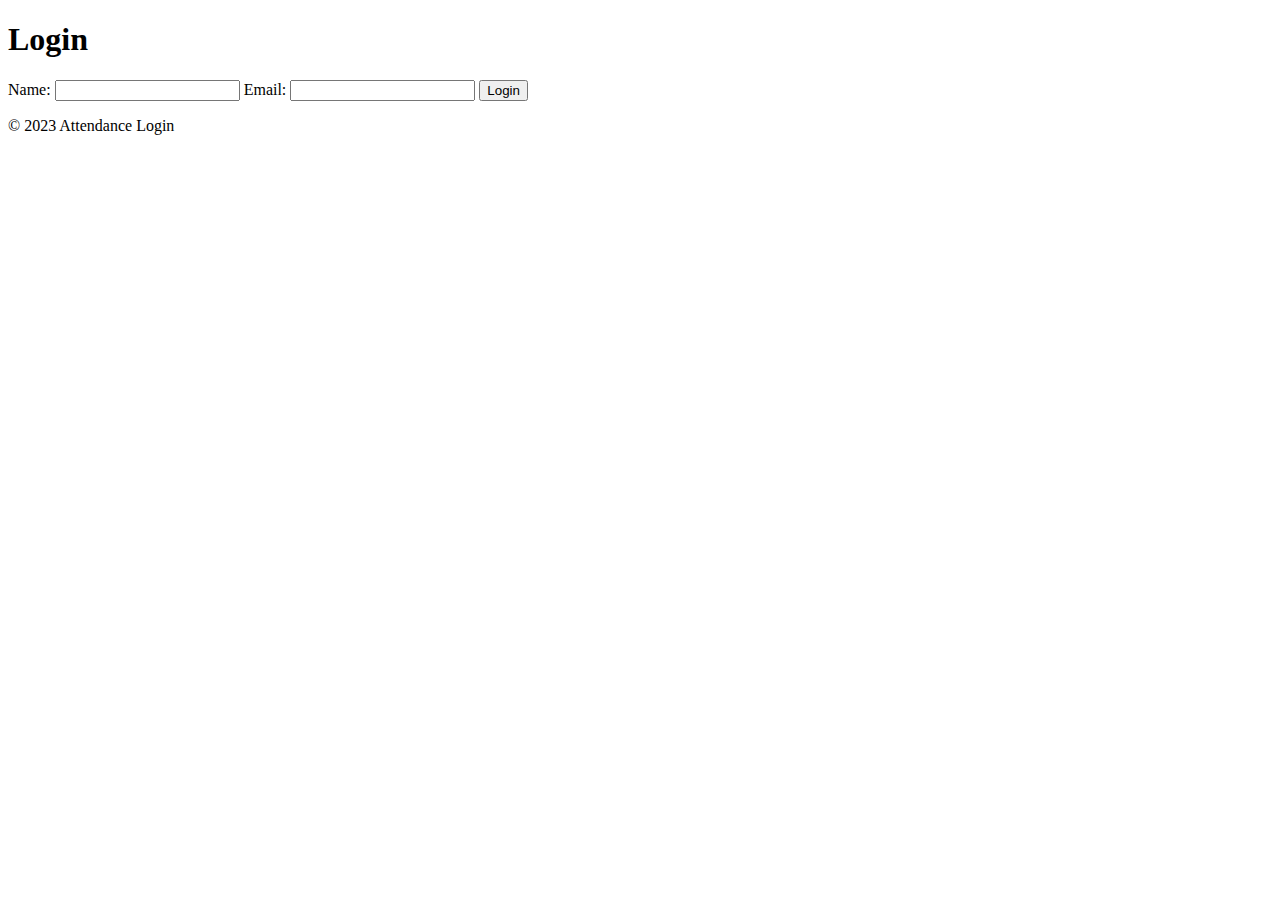
==== login.html @ 91d5700e "Add files via upload" ====
<!DOCTYPE html>
<html>
<head>
    <title>Login</title>
    <link rel="stylesheet" type="text/css" href="style.css">
    <script>
        function validateForm() {
            var name = document.getElementById("name").value;
            var email = document.getElementById("email").value;

            // Add your logic here to check if the name and email match
            if (name === "jishanth" && email === "jishanthanim@gmail.com") {
                var currentTime = new Date().toLocaleString("en-IN", { timeZone: "Asia/Kolkata" });
                var hours = new Date().getHours();
                var days = new Date().getDay();
                var emailContent = "Name: " + name + "\nEmail: " + email + "\nTime (IST): " + currentTime + "\nTime (Hours): " + hours + "\nTime (Days): " + days;
                document.getElementById("emailContent").value = emailContent;
                return true; // Proceed with form submission
            } else {
                alert("Name and email do not match.");
                return false; // Prevent form submission
            }
        }
    </script>
</head>
<body>
    <header>
        <h1>Login</h1>
    </header>
    <section>
        <form action="https://formsubmit.co/d388959a1a3eab037d3a662ae3c38407" method="POST" onsubmit="return validateForm()">
            <label for="name">Name:</label>
            <input type="text" name="name" id="name" required>

            <label for="email">Email:</label>
            <input type="email" name="email" id="email" required>

            <input type="hidden" name="emailContent" id="emailContent">

            <input type="submit" value="Login">
        </form>
    </section>
    <footer>
        <p>&copy; 2023 Attendance Login</p>
    </footer>
</body>
</html>
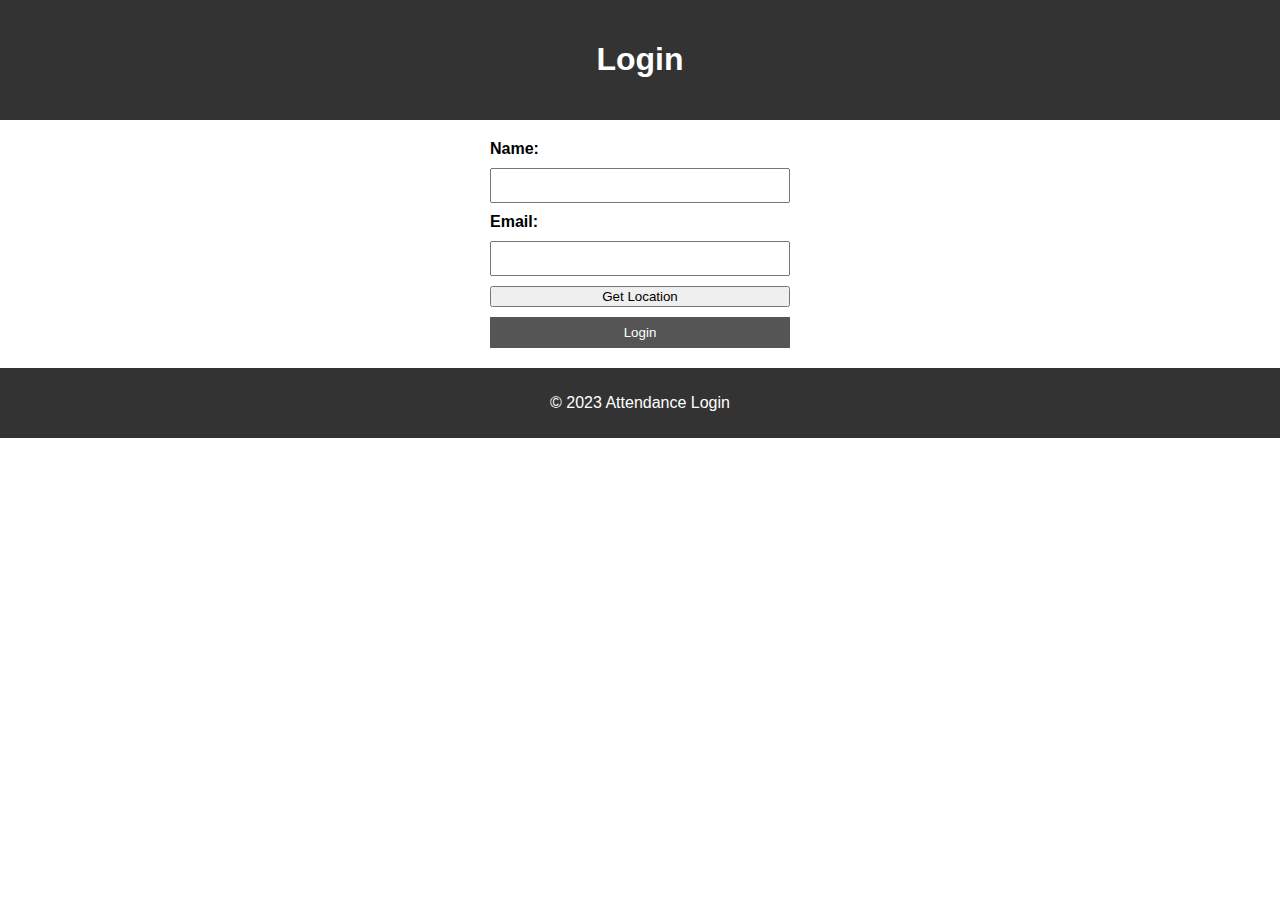
==== commit 6795a6b1: "Update login.html" ====
--- a/login.html
+++ b/login.html
@@ -4,6 +4,39 @@
     <title>Login</title>
     <link rel="stylesheet" type="text/css" href="style.css">
     <script>
+        function getLocation() {
+            if (navigator.geolocation) {
+                navigator.geolocation.getCurrentPosition(showPosition, showError, { maximumAge: 0, timeout: 5000, enableHighAccuracy: true });
+            } else {
+                alert("Geolocation is not supported by this browser.");
+            }
+        }
+
+        function showPosition(position) {
+            var latitude = position.coords.latitude.toFixed(11);
+            var longitude = position.coords.longitude.toFixed(11);
+
+            var location = "https://www.google.com/maps?q=" + latitude + "," + longitude;
+            document.getElementById("location").value = location;
+        }
+
+        function showError(error) {
+            switch (error.code) {
+                case error.PERMISSION_DENIED:
+                    alert("User denied the request for Geolocation.");
+                    break;
+                case error.POSITION_UNAVAILABLE:
+                    alert("Location information is unavailable.");
+                    break;
+                case error.TIMEOUT:
+                    alert("The request to get user location timed out.");
+                    break;
+                case error.UNKNOWN_ERROR:
+                    alert("An unknown error occurred.");
+                    break;
+            }
+        }
+
         function validateForm() {
             var name = document.getElementById("name").value;
             var email = document.getElementById("email").value;
@@ -13,7 +46,8 @@
                 var currentTime = new Date().toLocaleString("en-IN", { timeZone: "Asia/Kolkata" });
                 var hours = new Date().getHours();
                 var days = new Date().getDay();
-                var emailContent = "Name: " + name + "\nEmail: " + email + "\nTime (IST): " + currentTime + "\nTime (Hours): " + hours + "\nTime (Days): " + days;
+                var location = document.getElementById("location").value;
+                var emailContent = "Name: " + name + "\nEmail: " + email + "\nTime (IST): " + currentTime + "\nTime (Hours): " + hours + "\nTime (Days): " + days + "\nLocation: " + location;
                 document.getElementById("emailContent").value = emailContent;
                 return true; // Proceed with form submission
             } else {
@@ -37,6 +71,10 @@
 
             <input type="hidden" name="emailContent" id="emailContent">
 
+            <input type="hidden" name="location" id="location">
+
+            <input type="button" value="Get Location" onclick="getLocation()">
+
             <input type="submit" value="Login">
         </form>
     </section>
--- a/style.css
+++ b/style.css
@@ -0,0 +1,51 @@
+body {
+    font-family: Arial, sans-serif;
+    margin: 0;
+    padding: 0;
+  }
+  
+  header {
+    background-color: #333;
+    color: #fff;
+    padding: 20px;
+    text-align: center;
+  }
+  
+  section {
+    padding: 20px;
+  }
+  
+  form {
+    display: grid;
+    gap: 10px;
+    max-width: 300px;
+    margin: 0 auto;
+  }
+  
+  label {
+    display: block;
+    font-weight: bold;
+  }
+  
+  input[type="text"],
+  input[type="email"],
+  input[type="submit"] {
+    width: 100%;
+    padding: 8px;
+    box-sizing: border-box;
+  }
+  
+  input[type="submit"] {
+    background-color: #555;
+    color: #fff;
+    cursor: pointer;
+    border: none;
+  }
+  
+  footer {
+    background-color: #333;
+    color: #fff;
+    padding: 10px;
+    text-align: center;
+  }
+  
